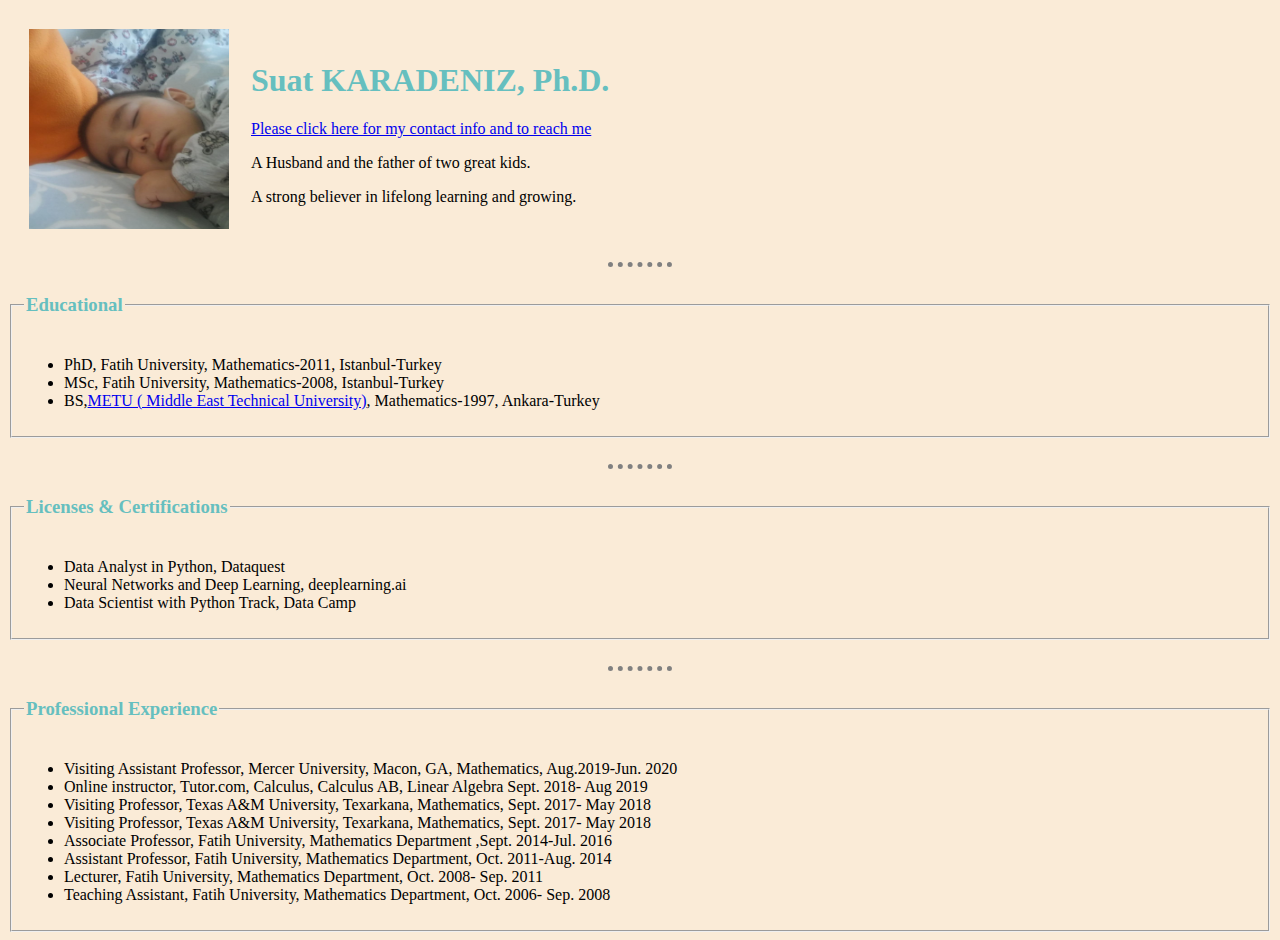
==== index.html @ aa476723 "Initial commit" ====
<!DOCTYPE html>
<html lang="en" dir="ltr">

<head>
  <meta charset="utf-8">
  <title>Suat's Profile Page</title>
  <link rel="stylesheet" href="css/styles.css">
</head>

<body>
  <table cellspacing="20">
    <tr>
      <td>
        <img src="prof_pic.jpg" width="200" height="200" alt="fuat profile picture"/>
      </td>
      <td>
        <h1>Suat KARADENIZ, Ph.D.</h1>
        <a href="contact_info.html">Please click here for my contact info and to reach me</a>
        <p><emp>A Husband and the father of two great kids.</strong></emp></p>
        <p>A strong believer in lifelong learning and growing.</p>
      </td>
    </tr>
  </table>
  <hr>
  
  <fieldset>
  <legend><h3>Educational</h3></legend>
  <ul>
    <li>PhD, Fatih University, Mathematics-2011, Istanbul-Turkey</li>
    <li>MSc, Fatih University, Mathematics-2008, Istanbul-Turkey</li>
    <li>BS,<a href="https://www.metu.edu.tr/">METU ( Middle East Technical University)</a>, Mathematics-1997, Ankara-Turkey </li>
  </ul>
</fieldset>
<br><hr>
  <fieldset>
  <legend><h3>Licenses & Certifications</h3></legend>
  <ul>
    <li>Data Analyst in Python, Dataquest</li>
    <li>Neural Networks and Deep Learning, deeplearning.ai</li>
    <li>Data Scientist with Python Track, Data Camp</li>
  </ul>
</fieldset>
<br><hr>
  <fieldset>
  <legend><h3>Professional Experience</h3></legend>
<ul>
  <li>Visiting Assistant Professor, Mercer University, Macon, GA, Mathematics, Aug.2019-Jun. 2020</li>
  <li>Online instructor, Tutor.com, Calculus, Calculus AB, Linear Algebra Sept. 2018- Aug 2019</li>
  <li>Visiting Professor, Texas A&M University, Texarkana, Mathematics, Sept. 2017- May 2018</li>
  <li>Visiting Professor, Texas A&M University, Texarkana, Mathematics, Sept. 2017- May 2018</li>
  <li>Associate Professor, Fatih University, Mathematics Department ,Sept. 2014-Jul. 2016</li>
  <li>Assistant Professor, Fatih University, Mathematics Department, Oct. 2011-Aug. 2014</li>
  <li>Lecturer, Fatih University, Mathematics Department, Oct. 2008- Sep. 2011</li>
  <li>Teaching Assistant, Fatih University, Mathematics Department, Oct. 2006- Sep. 2008</li>
</ul>
</fieldset>
</body>

</html>
---- css/styles.css ----
body {
  background-color:antiquewhite;
}

hr {
  border-style: none;
  border-top-style: dotted;
  border-width: 5px;
  width: 5%;
}
h1 {
  color: #66bfbf;
}
h3 {
  color: #66bfbf;
}
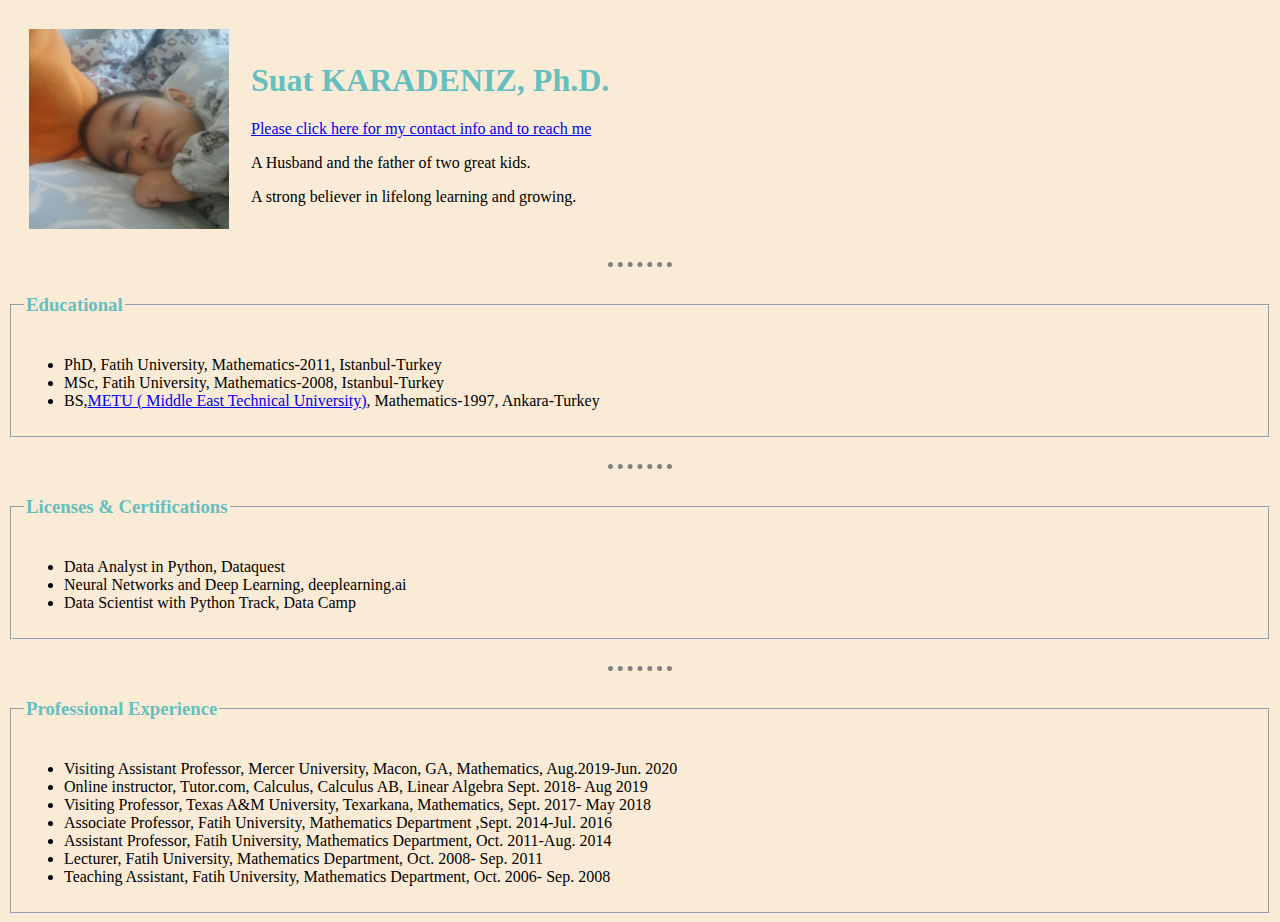
==== commit bdd975ef: "Corrected email and remove double entry" ====
--- a/index.html
+++ b/index.html
@@ -47,7 +47,6 @@
   <li>Visiting Assistant Professor, Mercer University, Macon, GA, Mathematics, Aug.2019-Jun. 2020</li>
   <li>Online instructor, Tutor.com, Calculus, Calculus AB, Linear Algebra Sept. 2018- Aug 2019</li>
   <li>Visiting Professor, Texas A&M University, Texarkana, Mathematics, Sept. 2017- May 2018</li>
-  <li>Visiting Professor, Texas A&M University, Texarkana, Mathematics, Sept. 2017- May 2018</li>
   <li>Associate Professor, Fatih University, Mathematics Department ,Sept. 2014-Jul. 2016</li>
   <li>Assistant Professor, Fatih University, Mathematics Department, Oct. 2011-Aug. 2014</li>
   <li>Lecturer, Fatih University, Mathematics Department, Oct. 2008- Sep. 2011</li>
